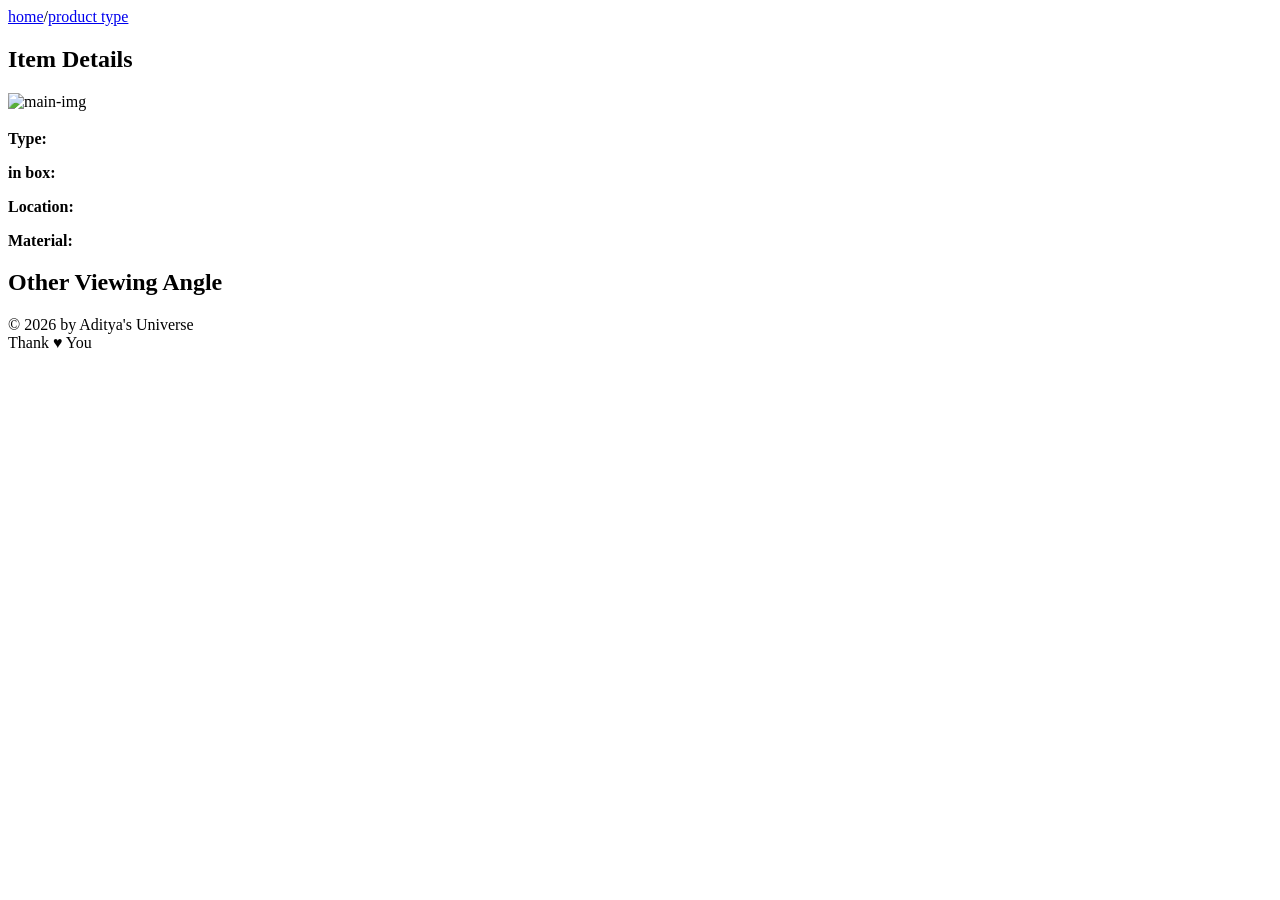
==== product.html @ 8e2207aa "update product.html" ====
<!DOCTYPE html>
<html lang="en">
<head>
  <meta charset="UTF-8">
  <meta name="viewport" content="width=device-width, initial-scale=1.0">
  <meta http-equiv="X-UA-Compatible" content="ie=edge">
  <title>Item Details</title>
  <link rel="stylesheet" href="css/product-profile.css">
  <link rel="stylesheet" href="css/style.css">
</head>
<!-- body
--------------------------------- -->
<body>
  <!-- sec-navbar
  --------------------------------- -->
  <div class="sec-navbar">
    <a class="sec-navbar-link" href="index.html">home</a>/<a class="sec-navbar-link" href="itemsBacket.html">product type</a>
  </div>
  <!-- heading 01
  --------------------------------- -->
  <h2 class="header2">Item Details</h2>
  <!-- Main img card
  --------------------------------- -->
    
  <!-- item-details
  --------------------------------- -->
  <div class="item-details-frame">
    <div class="item-frame">
      <div id="main-img" class="item-pre">
        <img src="assets/thumbnails/coming-soon.jpg" alt="main-img">
      </div>
    </div>
    <div class="item-details">
      <div class="item-name">
        <h3 id="p-name"></h3>
      </div>
      <div class="ad-details">
        <p id="p-type"><b>Type:</b> </p>
        <p id="p-box"><b>in box:</b> </p>
        <p id="p-location"><b>Location:</b> </p>
        <p id="p-material"><b>Material:</b> </p>
      </div>
    </div>
  </div>
  <h2 class="header2">Other Viewing Angle</h2>
  <div id="extra-img-container" class="ad-images"></div>
  <div id="image-viewer-modal" class="viewer-modal" style="display: none;">
    <span class="close-viewer" onclick="closeViewer()">&times;</span>
    
    <div class="viewer-content">
        <button class="nav-btn prev-btn" onclick="changeViewerImage(-1)">&#10094;</button>
        
        <div class="viewer-img-container" id="swipe-area">
            <img id="modal-target-img" src="#" alt="Original View">
        </div>
        
        <button class="nav-btn next-btn" onclick="changeViewerImage(1)">&#10095;</button>
    </div>
</div>

    <!-- footer
  ----------------------------------- -->
  <footer class="footer" id="footer">
    <p> &#169; 2026 by Aditya's Universe 
    <br>Thank &#9829 You</p>
  </footer>
  <script src="../database/data-js/productData.js"></script>
  <script src="js/productScript.js"></script>
</body>
</html>
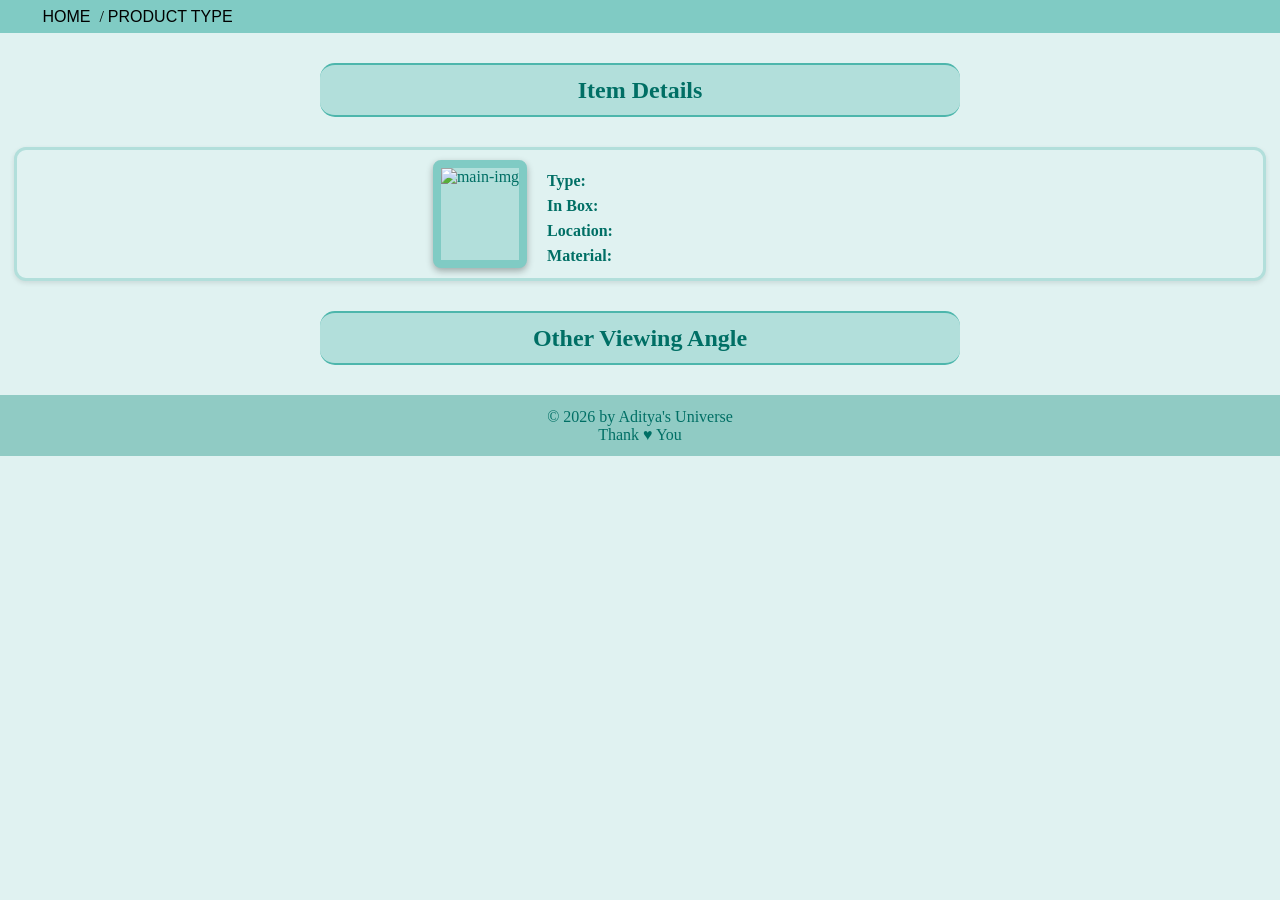
==== commit 1eb1df8b: "update product.html" ====
--- a/product.html
+++ b/product.html
@@ -65,6 +65,18 @@
     <br>Thank &#9829 You</p>
   </footer>
   <script src="../database/data-js/productData.js"></script>
-  <script src="js/productScript.js"></script>
+  <script src="js/productScript.js">
+            document.addEventListener("DOMContentLoaded", () => {
+  // Website ki saari images ko select karein
+  const images = document.querySelectorAll("img");
+
+  images.forEach((img) => {
+    img.addEventListener("error", function () {
+      // Jab image load na ho, tab default image set karein
+      this.src = "./assets/thumbnail/kits/loading.gif"; // Yahan apni default image ka URL/path dein
+    });
+  });
+});
+  </script>
 </body>
 </html>
--- a/css/product-profile.css
+++ b/css/product-profile.css
@@ -0,0 +1,197 @@
+/* color plate #f5f5f5 #e0f2f1 #b2dfdb #80cbc4 #4db6ac */
+*{
+  padding: 0;
+  margin: 0;
+}
+/* start body 
+--------------------------------- */
+body{
+  background-color: #f5f5f5;
+  color: black;
+}
+  
+  /* sec-navbar
+  --------------------------------- */
+  .sec-navbar{
+    background-color: #80cbc4;
+    display: flex;
+    flex-direction: row;
+    align-items: center;
+    padding-left: 3vw;
+    color: black;
+  }
+  .sec-navbar-link{
+    text-transform: uppercase;
+    font-family: Sans-Serif;
+    font-size: 16px;
+    font-weight: 500;
+    color: black;
+    text-decoration: none;
+    margin-right: 5px;
+    padding: 4px;
+    line-height: 25px;
+  }
+  
+  /* main profile 
+  --------------------------------- */
+  
+  .item-details-frame {
+    display: flex;
+    justify-content: center;
+    flex-wrap: wrap;
+    background-color: #e0f2f1;
+    border: 3px solid #b2dfdb;
+    border: border-box;
+    overflow: hidden;
+    border-radius: 12px;
+    box-shadow: 0 2px 5px rgba(0,0,0,0.1);
+    margin: 0 14px 0 14px;
+  }
+  .item-frame{
+    display: flex;
+    justify-content: center;
+    background-color: #b2dfdb;
+    margin:10px 0;
+    border-radius: 8px;
+    box-shadow: 0 3px 7px rgba(0,0,0,0.3);
+    border: 8px solid #80cbc4;
+    overflow: hidden;
+  }
+  .item-pre img {
+    object-fit: contain;
+    max-width: 320px;
+  }
+  .item-details {
+    width: 100%;
+    max-width: 320px;
+  }
+  .item-name h3 {
+    margin: 18px 20px 7px 20px;
+    font-size: 1.1rem;
+    text-transform: capitalize;
+  }
+  .ad-details {
+    display: block;
+    margin: 10px 14px 10px 20px;
+    text-transform: capitalize;
+    line-height: 25px;
+  }
+  .ad-images {
+    display: flex;
+    flex-wrap: wrap;
+    justify-content: center;
+    align-content: center;
+    overflow: hidden;
+    border: border-box;
+  }
+  .img-frame2 {
+    display: flex;
+    flex-shrink: 0;
+    padding: 12px;
+    margin: 5px;
+    background-color: #80cbc4;
+    border-radius: 8px;
+    box-shadow: 0 2px 5px rgba(0,0,0,0.4);
+  }
+  .img-frame2 img {
+    width: 100%;
+    max-width: 320px;
+    border: 2px solid white;
+    border-radius: 5px;
+    object-fit: contain;
+  }
+  /* Lightbox Modal Background */
+.viewer-modal {
+    position: fixed;
+    z-index: 2000; /* इंडेक्स बढ़ाया ताकि सबसे ऊपर रहे */
+    left: 0;
+    top: 0;
+    width: 100%;
+    height: 100%;
+    background-color: rgba(0, 0, 0, 0.95);
+    display: flex;
+    justify-content: center;
+    align-items: center;
+}
+
+/* Close Button */
+.close-viewer {
+    position: absolute;
+    top: 20px;
+    right: 25px;
+    color: #fff;
+    font-size: 45px;
+    font-weight: bold;
+    cursor: pointer;
+    z-index: 2002;
+}
+
+.viewer-img-container img {
+    max-width: 100%;
+    max-height: 100%;
+    object-fit: contain;
+    border-radius: 4px;
+    pointer-events: none; /* टच इवेंट्स को स्मूथ बनाने के लिए */
+}
+/* Content Layout - अब यह पूरी स्क्रीन को घेरेगा */
+.viewer-content {
+    position: relative;
+    display: flex;
+    align-items: center;
+    justify-content: center;
+    width: 100%;
+    height: 100%;
+    padding: 0;
+}
+
+/* Container for Image - अब यह 100% विड्थ लेगा ताकि इमेज बड़ी दिखे */
+.viewer-img-container {
+    width: 100%;
+    height: 100%;
+    display: flex;
+    justify-content: center;
+    align-items: center;
+    z-index: 2001;
+}
+
+.viewer-img-container img {
+    max-width: 100vw;  
+    max-height: 100vh; 
+    object-fit: contain;
+    border-radius: 0;  
+    pointer-events: none;
+}
+
+/* Navigation Buttons Fix - अब ये इमेज के ऊपर तैरेंगे */
+.nav-btn {
+    position: absolute;
+    top: 50%;
+    transform: translateY(-50%); 
+    background-color: rgba(0, 0, 0, 0.3); /* हल्का ब्लैक बैकग्राउंड */
+    color: rgba(255, 255, 255, 0.6); /* कम ओपेसिटी वाला तीर */
+    border: none;
+    font-size: 32px;
+    padding: 15px 20px;
+    cursor: pointer;
+    border-radius: 50%;
+    z-index: 2002; /* इमेज के ऊपर रखने के लिए */
+    user-select: none;
+    transition: all 0.2s ease;
+}
+
+/* लेफ्ट बटन को बिल्कुल बाईं तरफ चिपकाने के लिए */
+.prev-btn {
+    left: 15px;
+}
+
+/* राइट बटन को बिल्कुल दाईं तरफ चिपकाने के लिए */
+.next-btn {
+    right: 15px;
+}
+
+/* उंगली रखने या माउस ले जाने पर पूरा साफ़ दिखेगा */
+.nav-btn:hover, .nav-btn:active {
+    background-color: rgba(0, 0, 0, 0.7);
+    color: rgba(255, 255, 255, 1);
+}
+
--- a/css/style.css
+++ b/css/style.css
@@ -0,0 +1,229 @@
+/* ☀️ LIGHT THEME (Teal & Fresh Mint Vibe - Aapka Pehla Palette) */
+:root {
+    --bg-primary: #E0F2F1;         /* Main background (Lightest teal) */
+    --bg-container: #ffffff;       /* Content boxes aur wrappers ke liye pure white */
+    --bg-card: #F5F5F5;            /* Individual cards ke liye light gray/off-white */
+    --text-main: #006F65;          /* Main headings aur links ke liye dark teal */
+    --text-muted: #4DB6AC;         /* Chhote elements ya icons ke liye medium teal */
+    --border-color: #B2DFDB;       /* Borders, dividers aur thin lines ke liye */
+    --header-bg: #80CBC4;          /* Header/Navbar box ka solid background */
+    --accent-color: #4DB6AC;       /* Active buttons ya unique highlights ke liye */
+    --shadow: rgba(0,0,0,0.3);
+}
+
+/*color platte #B2DFDB #80CBC4 #4DB6AC #E0F2F1 #F5F5F5*/
+
+*{
+  padding: 0px;
+  margin: 0px;
+  font-family: Georgia, 'Times New Roman', Times, serif;box-sizing: border-box;
+}
+body {
+  background-color: #e0f2f1;
+  color: rgb(0,111,101);
+}
+.highlight:hover {
+  background-color: #f5f5f5;
+  border-radius: 1.5px;
+}
+.zoomIn:hover {
+  cursor: zoom-in;transform: scale(1.03);
+}
+a {
+  text-decoration: none;
+  color: rgb(0,111,101);
+}
+svg{
+  fill: var(--text-main);
+  height: 24px;
+  width: 24px;
+}
+
+
+/* profile-box
+---------------------------------------*/
+.profile-box{
+  display: flex;
+  border: border-box;
+  overflow: hidden;
+  width: 100%;
+  background-color: #70CBC4;
+  border-bottom: 2px solid #4DB6AC;
+  border-bottom-left-radius: 18px;
+  border-bottom-right-radius: 18px;
+  padding-top: 12px;
+}
+.logo-frame{
+  display: flex;
+  justify-content: center;
+  align-items: center;
+  padding: 10px;
+}
+.logo{
+  width: 3.1rem;
+  border-radius: 50%;
+}
+.profile-name {
+  color: rgb(0,111,101);
+  display: flex;
+  flex-direction: column;
+  justify-content: space-evenly;
+  padding: 0 0 0 5px;
+  font-size: 0.7rem;
+  width: 60%;
+}
+.nav-link {
+  display: flex;
+  justify-content: space-between;
+  box-sizing: border-box;
+}
+.nav-link a {
+  color: #114026;
+}
+/* item-type-selector-box
+--------------------------------------- */
+.secondPanel {
+  background-image: url('../assets/images/bg-image/more-items.jpg');
+  background-size: cover;
+  background-repeat: no-repeat;
+  width: 100%;
+  display: flex;
+  flex-direction: column;
+  height: 33vh;
+}
+.item-type-select {
+  display: flex;
+  flex-direction: column;
+  align-items: flex-end;
+  padding: 0 15px;
+}
+#myNavigation {
+  border: 1.7px solid #4DB6AC;
+  border-radius: 4px;
+  height: 1.8rem;
+  width: 4rem;
+  padding: 3px;
+  position: relative;
+  bottom: 60px;
+  color: rgb(0,111,101);
+  background-color: transparent;
+}
+.header2 {
+  background-color: #B2DFDB;
+  color: rgb(0,111,101);
+  border-bottom: 2px solid #4DB6AC;
+  border-top: 2px solid #4DB6AC;
+  border-radius: 15px;
+  line-height: 50px;
+  width: 50%;
+  text-align: center;
+  margin: 30px 25% 30px 25%;
+}
+/*favourite items
+---------------------------------------*/
+
+
+  /* मुख्य कार्ड*/
+	.card-container {
+  display: grid;
+  grid-template-columns: repeat(auto-fit, minmax(320px, 1fr)); 
+  gap: 20px;
+  padding: 5vw;
+  position: relative;
+  bottom: 11vh;
+	}
+.card {
+  display: flex;
+  justify-content: center;
+  align-items: center;
+  flex-direction: column;
+  background: #E0F2F1;
+  overflow: hidden;
+  padding: 10px;
+  border-radius: 12px;
+  box-shadow: 0 2px 5px rgba(0,0,0,0.1);
+  width: 100%;
+  border: 3px solid #B2DFDB;
+}
+
+/* image-container
+--------------------------------------- */
+.image-container {
+  display: flex;
+  flex-wrap: wrap;
+  justify-content: center;
+  align-items: center;
+  width: 100%;
+  max-width: 320px;
+}
+
+/* इमेज फ्रेम */
+.image-frame {
+  width: 140px;
+  height: 140px;
+  padding: 5px;
+  flex-shrink: 0;
+}
+/* इमेज पर लिंक की सेटिंग */
+.image-link {
+  display: block;
+  width: 100%;
+  height: 100%;
+}
+
+.image-link img {
+  width: 100%;
+  height: 100%;
+  object-fit: contain; /* रेश्यो सही रखेगा */
+  display: block;
+  box-shadow: 0 2px 5px rgba(0,0,0,0.1);
+}
+
+/* जानकारी वाला हिस्सा */
+.item-types {
+  display: flex;
+  width: 100%;
+  justify-content: space-between;
+  padding: 5px 20px;
+  color: rgb(0,141,121);
+  text-transform: capitalize;
+}
+.item-types h2 {
+  font-size: 19px;
+}
+.item-types a {
+  background-color: #B2DFDB;
+  border-radius: 15px;
+  text-align: right;
+  padding: 0 10px;
+  font-size: 15px;
+  font-weight: bold;
+  -webkit-text-stroke: 2px ;
+}
+.item-types a:hover {
+  background-color:  #4DB6AC;
+  box-sizing: border-box;
+  color: #f5f5f5;
+}
+
+  /* footer
+  --------------------------------------- */
+.footer {
+  background-color: #90CBC4;
+  width: 100vw;
+  display: flex;
+  justify-content: center;
+  padding-bottom: 12px;
+}
+.footer p {
+  padding-top: 1%;
+  text-align: center;
+  font-weight: 400;
+  
+}
+
+/* styleTag for coming-soon webPage */
+.backward {
+  background-color: #B2DFDB;
+  padding: 5px;
+}
